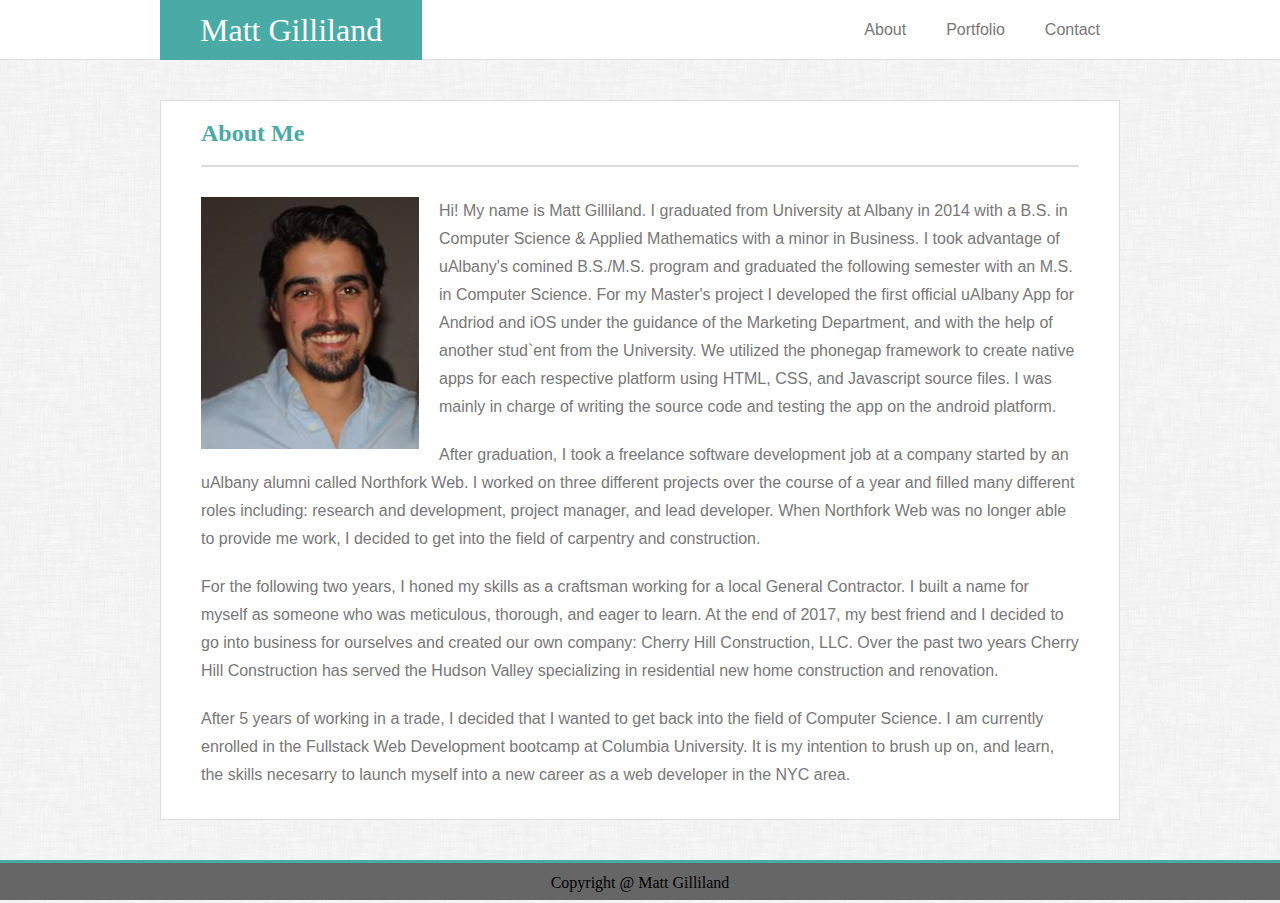
==== index.html @ fab02760 "copied over site files from Basic-Portfolio" ====
<!DOCTYPE html>
<html lang="en-us">

<head>
    <meta charset="UTF-8">
    <title>Matt Gilliland - About Me</title>
    <link rel="stylesheet" type="text/css" href="assets/css/reset.css">
    <link rel="stylesheet" type="text/css" href="assets/css/style.css">

</head>


       
    <body>

        <header class="header">
            <div class="headerWrapper">
                <h1 class="myName">Matt Gilliland</h1> 
                <nav class="navlinks-right">
                    <a href="index.html">About</a>
                    <a href="portfolio.html">Portfolio</a>
                    <a href="contact.html">Contact</a>
                </nav>
            </div>
        </header>
            
      
        <main class="content">
            <h2>About Me</h2>

            <img id="profileImg" src="assets/images/profile.png" alt="profile picture"/>

            <p class="aboutMe"> Hi! My name is Matt Gilliland. I graduated from University at Albany in 2014 with a B.S.
                in Computer Science & Applied Mathematics with a minor in Business. I took advantage of uAlbany's comined
                B.S./M.S. program and graduated the following semester with an M.S. in Computer Science. For my Master's
                project I developed the first official uAlbany App for Andriod and iOS under the guidance of the Marketing 
                Department, and with the help of another stud`ent from the University. We utilized the phonegap framework
                to create native apps for each respective platform using HTML, CSS, and Javascript source files. I was 
                mainly in charge of writing the source code and testing the app on the android platform. 
            </p>
            <p class="aboutMe">After graduation, I took a freelance software development job at a company started by an
                uAlbany alumni called Northfork Web. I worked on three different projects over the course of a year and
                filled many different roles including: research and development, project manager, and lead developer. 
                When Northfork Web was no longer able to provide me work, I decided to get into the field of carpentry
                and construction.
            </p>
            <p class="aboutMe"> For the following two years, I honed my skills as a craftsman working for a local General 
                Contractor. I built a name for myself as someone who was meticulous, thorough, and eager to learn. 
                At the end of 2017, my best friend and I decided to go into business for ourselves and created our own 
                company: Cherry Hill Construction, LLC. Over the past two years Cherry Hill Construction has served the 
                Hudson Valley specializing in residential new home construction and renovation.
            </p>
            <p class="aboutMe"> After 5 years of working in a trade, I decided that I wanted to get back into the field
                of Computer Science. I am currently enrolled in the Fullstack Web Development bootcamp at Columbia University.
                It is my intention to brush up on, and learn, the skills necesarry to launch myself into a new career as a web 
                developer in the NYC area.

            </p>
        </main>

    </body>
    <footer>
        Copyright @ Matt Gilliland
    </footer>
</html>
---- assets/css/style.css ----
* {
  box-sizing: border-box;
}

body{
  background-image: url("../images/background.png");
  margin: 0;
  height:100%;
}

/* Set fonts for the different types of content on the site*/

h1, h2{
  font-family: "Georgia", Times, Times New Roman, serif;
}

a, p, label{
  font-family: 'Arial', 'Helvetica Neue', Helvetica, sans-serif;

}



/* Style Header */
.header {
  background-color:white;
  height: 60px;
  border-bottom: solid 1px #dddddd;
  margin: 0 auto; 
  min-width: 960px;
 }

 /* align content insdie the header with the content on the page */
 .headerWrapper{
   width: 960px;
   margin: 0 auto;
   background-color:white;
 }

/* Style the links inside the header */
.header a {
  float: left;
  color: #777777;
  text-align: center;
  padding: 0 20px;
  text-decoration: none;
  height: 60px;
  line-height: 60px;
  
}

/* Float my name to the left */
.myName{
  float:left;
  background-color: #4aaaa5;
  color: white;
  margin: 0;
  line-height: 60px;
  padding: 0 40px;
  height: 60px;
  font-weight: normal;
  font-size: 2em;
  
}

/* Float the link section to the right */
.navlinks-right {
  float: right
  
}

/* Change the color of links on hover */
.header a:hover {
  background-color: #4aaaa5;
  color: white;
}

/*Style container that the sites content lies in*/
.content{
  margin: 40px auto;
  width: 960px;
  background: white;
  border: solid 1px #dddddd;
  overflow: hidden;
  /* Set minimum height of the content wrapper so the footer is pushed to bottom
     of the page. Navigation Header is 60 pixels. Content wrapper has top and bottom margin
     of 40 pixels = 180 pixels total */
  min-height: calc(100vh - 180px);
}

/* Style the heading inside the container */
.content h2{
  margin: 20px 40px;
  padding-bottom: 20px;
  border-bottom: solid 2px #dddddd;
  color: #4aaaa5;
  font-size: 1.5em;
  font-weight: bold;
}

/* Style all paraghraphs within the content container */
.content p{
  padding: 10px 40px;
  line-height: 1.75em;
  color: #777777;
} 

/* Align profile pic with heading */
#profileImg{
  padding: 10px 20px 10px 40px;
  float: left;
}

form{
  margin-left: 40px;
  margin-right: 40px;
}

/* Style inputs for the contact form */
input[type=text], input[type=email], select, textarea {
  width: 100%;
  display: block;
  padding: 12px;
  padding-left: 12px;
  border: 1px solid #ccc;
  margin-top: 6px;
  margin-bottom: 16px;
  resize: vertical;
}

label{
  color: #777777;
}

input[type=submit] {
  background-color: #4aaaa5;
  color: white;
  padding: 12px 20px;
  border: none;
  margin-bottom: 40px;
  cursor: pointer;
}

input[type=submit]:hover {
  opacity: .8;
}

/* Style the project cards for the portfolio page*/

.content ul{
  list-style-type: none;
  padding-top: 20px;
  margin-left: 40px;
}

.content li{
  float: left;
}


.projectCard{
  height: 150px;
  width: 200px;
  margin-right: 50px;
  margin-bottom: 50px;
  position: relative;
  
}

/*Project Image */
.projectCard img{
  height: 150px;
  width: 200px;
  position: absolute;
  top: 0;
  left: 0;
}

/* Change opactiy of the project image on hover */
.projectCard:hover img{
  opacity: .6;
  
}

li a{
  text-decoration: none;
}

/* Project Name */
/* Overlap the project name over the project image*/
.projectName{
  height: 30px;
  width: 200px;
  background-color: #4aaaa5;
  color: white !important;
  line-height: 30px !important;
  text-align: center;
  position: absolute;
  padding: 0 !important;
  bottom: 10px;
  left: 0;
}

/* Style Footer */

footer{
  background-color: #666666;
  text-align: center;
  border-top: solid 3px #4aaaa5;
  width: 100%;
  clear: both;
  position: relative;
  height: 40px;
  line-height: 40px;
}

@media only screen and (max-width: 980px) {

}

@media only screen and (max-width: 768px) {
  .headerWrapper{
    width: 100%;
  }
  
  .header{
    min-width: 0;
    width: 100%;
    
  }
  .content{
    width: 100%;
    padding: 20px;
  }

  

}
  
@media only screen and (max-width: 640px) {

}
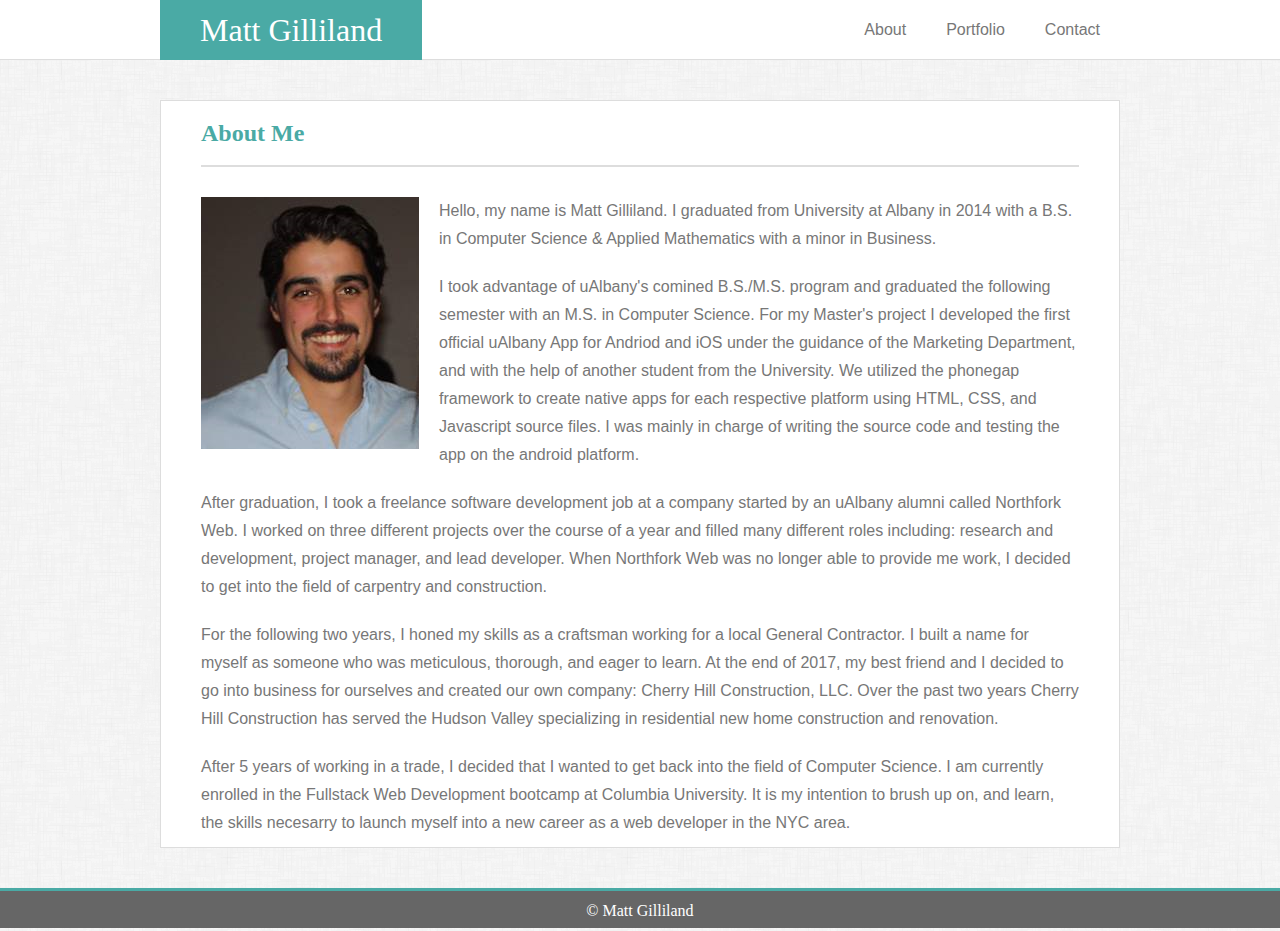
==== commit 09cdb010: "Edited footer" ====
--- a/index.html
+++ b/index.html
@@ -3,6 +3,7 @@
 
 <head>
     <meta charset="UTF-8">
+    <meta name="viewport" content="width=device-width, initial-scale=1">
     <title>Matt Gilliland - About Me</title>
     <link rel="stylesheet" type="text/css" href="assets/css/reset.css">
     <link rel="stylesheet" type="text/css" href="assets/css/style.css">
@@ -30,13 +31,16 @@
 
             <img id="profileImg" src="assets/images/profile.png" alt="profile picture"/>
 
-            <p class="aboutMe"> Hi! My name is Matt Gilliland. I graduated from University at Albany in 2014 with a B.S.
-                in Computer Science & Applied Mathematics with a minor in Business. I took advantage of uAlbany's comined
+            <p class="aboutMe"> Hello, my name is Matt Gilliland. I graduated from University at Albany in 2014 with a B.S.
+                in Computer Science & Applied Mathematics with a minor in Business.  
+            </p>
+            <p class="aboutMe">
+                I took advantage of uAlbany's comined
                 B.S./M.S. program and graduated the following semester with an M.S. in Computer Science. For my Master's
                 project I developed the first official uAlbany App for Andriod and iOS under the guidance of the Marketing 
-                Department, and with the help of another stud`ent from the University. We utilized the phonegap framework
+                Department, and with the help of another student from the University. We utilized the phonegap framework
                 to create native apps for each respective platform using HTML, CSS, and Javascript source files. I was 
-                mainly in charge of writing the source code and testing the app on the android platform. 
+                mainly in charge of writing the source code and testing the app on the android platform.
             </p>
             <p class="aboutMe">After graduation, I took a freelance software development job at a company started by an
                 uAlbany alumni called Northfork Web. I worked on three different projects over the course of a year and
@@ -60,6 +64,6 @@
 
     </body>
     <footer>
-        Copyright @ Matt Gilliland
+        &copy; Matt Gilliland
     </footer>
 </html>--- a/assets/css/style.css
+++ b/assets/css/style.css
@@ -205,6 +205,7 @@
 
 footer{
   background-color: #666666;
+  color: white;
   text-align: center;
   border-top: solid 3px #4aaaa5;
   width: 100%;
@@ -215,6 +216,25 @@
 }
 
 @media only screen and (max-width: 980px) {
+  .content{
+    width: 65%;
+    float: left;
+    margin-left: 20px;
+  }
+
+  .myName{
+    margin-left: 20px;
+  }
+
+  .headerWrapper{
+    width: 100%;
+  }
+  
+  .header{
+    min-width: 0;
+    width: 100%;
+    
+  }
 
 }
 
@@ -228,17 +248,55 @@
     width: 100%;
     
   }
+
+  .myName{
+    margin-left: 20px;
+  }
+
+  #profileImg{
+    width: 100%;
+    padding: 20px;
+  }
   .content{
-    width: 100%;
+    width: calc(100vw - 40px);
+  }
+
+  
+
+}
+  
+@media only screen and (max-width: 640px) {
+  .headerWrapper{
+    width: 100%;
+  }
+  
+  .header{
+    min-width: 0;
+    width: 100%;
+    
+  }
+
+  .header a{
+    float: none;
     padding: 20px;
   }
 
-  
-
-}
-  
-@media only screen and (max-width: 640px) {
-
-}
-  
-  
+  .myName{
+    margin: 0;
+    width: 100%;
+    text-align: center;
+    
+  }
+
+  .navlinks-right{
+    width: 100%;
+    background-color: white;
+    text-align: center;
+  }
+  .content{
+    width: calc(100vw - 60px);
+    margin: 30px;
+  }
+}
+  
+  
